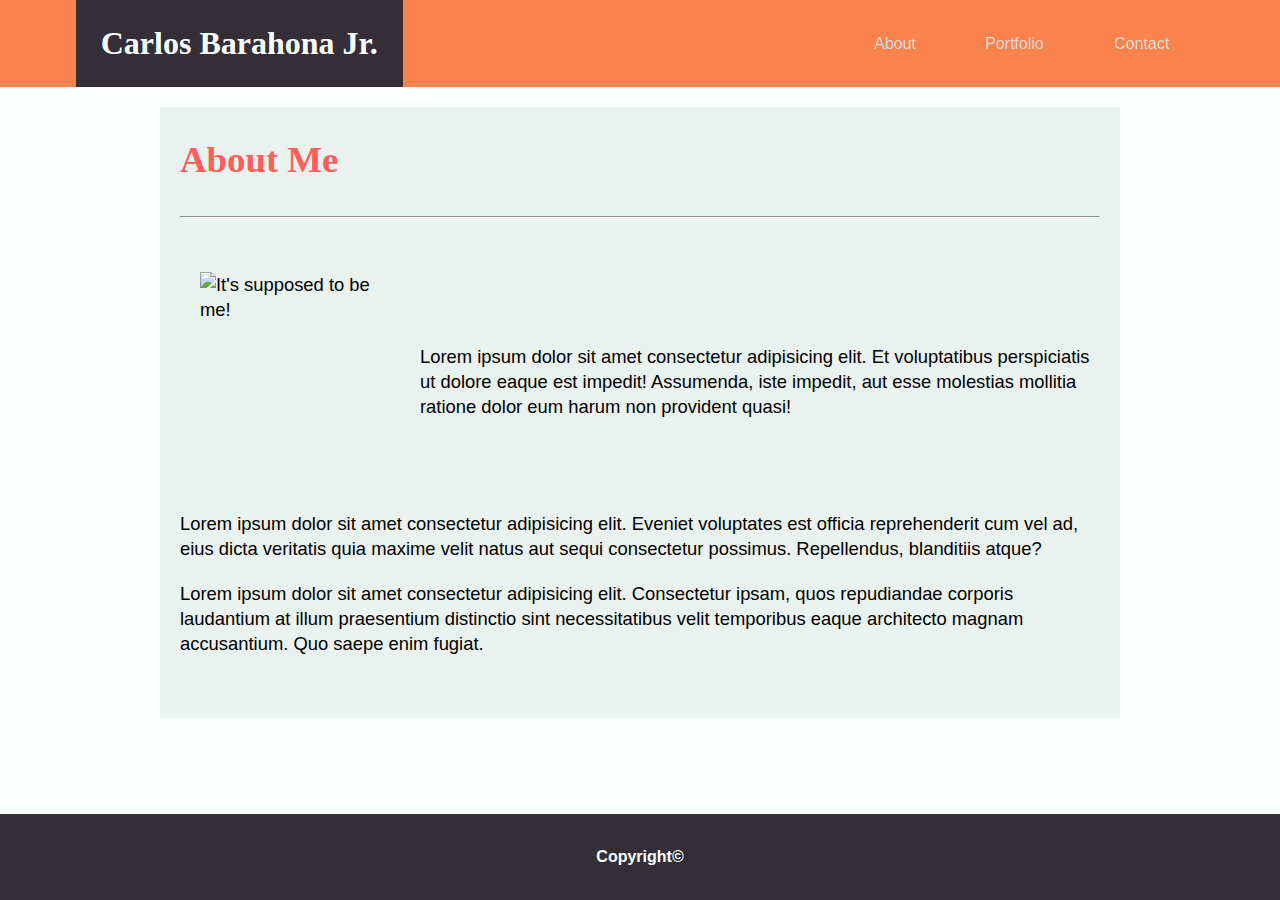
==== index.html @ ac224cca "made changes to index and style" ====
<!DOCTYPE html>
<html>
<head>
    <meta charset="utf-8" />
    <title>Portfolio</title>
    <meta name="viewport" content="width=device-width, initial-scale=1">
    <link rel="stylesheet" type="text/css" href="assets/css/style.css" />
</head>
<body>
    
    <header>
        <h1 id="myName">Carlos Barahona Jr.</h1>

        <ul class="Pages">
            <li class="hvr-grow" id="About"><a href="index.html">About</a></li>
            <li class="hvr-grow" id="Portfolio"><a href="#">Portfolio</a></li>
            <li class="hvr-grow" id="Contact"><a href="#">Contact</a></li>
        </ul>
    </header>

    <div class="clearfix" id="Main">
        <h1 id="aboutMe">About Me</h1>

        <br><hr class="line"><br>

        <img id="Me" src="https://avatars2.githubusercontent.com/u/9100640?s=400&u=144065e2c2c139e46815fb42544b6bd5a61bf71d&v=4" alt="It's supposed to be me!">

        <p id="firstP">Lorem ipsum dolor sit amet consectetur adipisicing elit. Et voluptatibus perspiciatis ut dolore eaque est impedit! Assumenda, iste impedit, aut esse molestias mollitia ratione dolor eum harum non provident quasi!</p>

        <p id="secondP">Lorem ipsum dolor sit amet consectetur adipisicing elit. Eveniet voluptates est officia reprehenderit cum vel ad, eius dicta veritatis quia maxime velit natus aut sequi consectetur possimus. Repellendus, blanditiis atque?</p>
        
        <p id="thirdP">Lorem ipsum dolor sit amet consectetur adipisicing elit. Consectetur ipsam, quos repudiandae corporis laudantium at illum praesentium distinctio sint necessitatibus velit temporibus eaque architecto magnam accusantium. Quo saepe enim fugiat.</p>
    </div>

    <footer>
        <h4>Copyright©</h4>
    </footer>

</body>
</html>
---- assets/css/style.css ----
*, *:before, *:after {
    -moz-box-sizing: border-box;
    -webkit-box-sizing: border-box;
    box-sizing: border-box;
  }

html, body {
    height: 100%;
}

body {
    margin: 0 auto;
    background: #FAFFFD;
    display: flex;
    flex-direction: column;
    font-family: Arial, Helvetica, sans-serif;
}

h1 {
    font-family: Georgia, 'Times New Roman', Times, serif;
}

/* ///////////// */
/*    HEADING    */
/* ///////////// */


header {
    display: flex;
    background-color: #FA824C;
    flex-flow: row wrap;
    align-items: center;
    justify-content: space-evenly;
}

#myName {
    color: #FAFFFD;
    background-color: #342E37;
    margin: 0 25% 0 0;
    padding: 25px;
}

.Pages li {
    list-style: none;
    display: inline;
    float: left;
}

.Pages a {
    display: block;
    padding: 15px;
    margin: 0 20px;
    color: #ddd;
    text-decoration: none;
    text-transform: capitalize;
}

#About {
    order: 1;
}

#Portfolio {
    order: 2;
}

#Contact {
    order: 3;
}



/* ///////////// */
/*     MAIN      */
/* ///////////// */

#Main {
    max-width: 960px;
    margin: 20px auto 7.5%;
    padding: 20px;
    flex: 1 0 auto;
    background: #EAF2EF;
    font-size: 1.15em;
    line-height: 25px;
}

#aboutMe {
    color: #FF5E5B;
    margin: 20px 0 10px;
}

.line {
    border-top: 1px solid #8c8b8b;
	border-bottom: 1px solid #fff;
}

#Me {
    float: left;
    width: 200px;
    height: 200px;
    margin: 20px;
}

#firstP {
    clear: right;
    margin: 10% 0;
}

#secondP, #thirdP {
    clear: both;
    margin-top: 20px;
}

/* ///////////// */
/*     FOOTER    */
/* ///////////// */

footer {
    display: flex;
    background-color: #342E37;
    color: #FAFFFD;
    align-items: center;
    padding: 1%;
    justify-content: center;
    flex-shrink: 0;
}

.clearfix:after { 
    content: "."; 
    visibility: hidden; 
    display: block; 
    height: 0; 
    clear: both;
 }

 .hvr-grow {
    display: inline-block;
    vertical-align: middle;
    -webkit-transform: perspective(1px) translateZ(0);
    transform: perspective(1px) translateZ(0);
    box-shadow: 0 0 1px rgba(0, 0, 0, 0);
    -webkit-transition-duration: 0.5s;
    transition-duration: 0.5s;
    -webkit-transition-property: transform;
    transition-property: transform;
  }
  .hvr-grow:hover, .hvr-grow:focus, .hvr-grow:active {
    -webkit-transform: scale(1.1);
    transform: scale(1.1);
  }
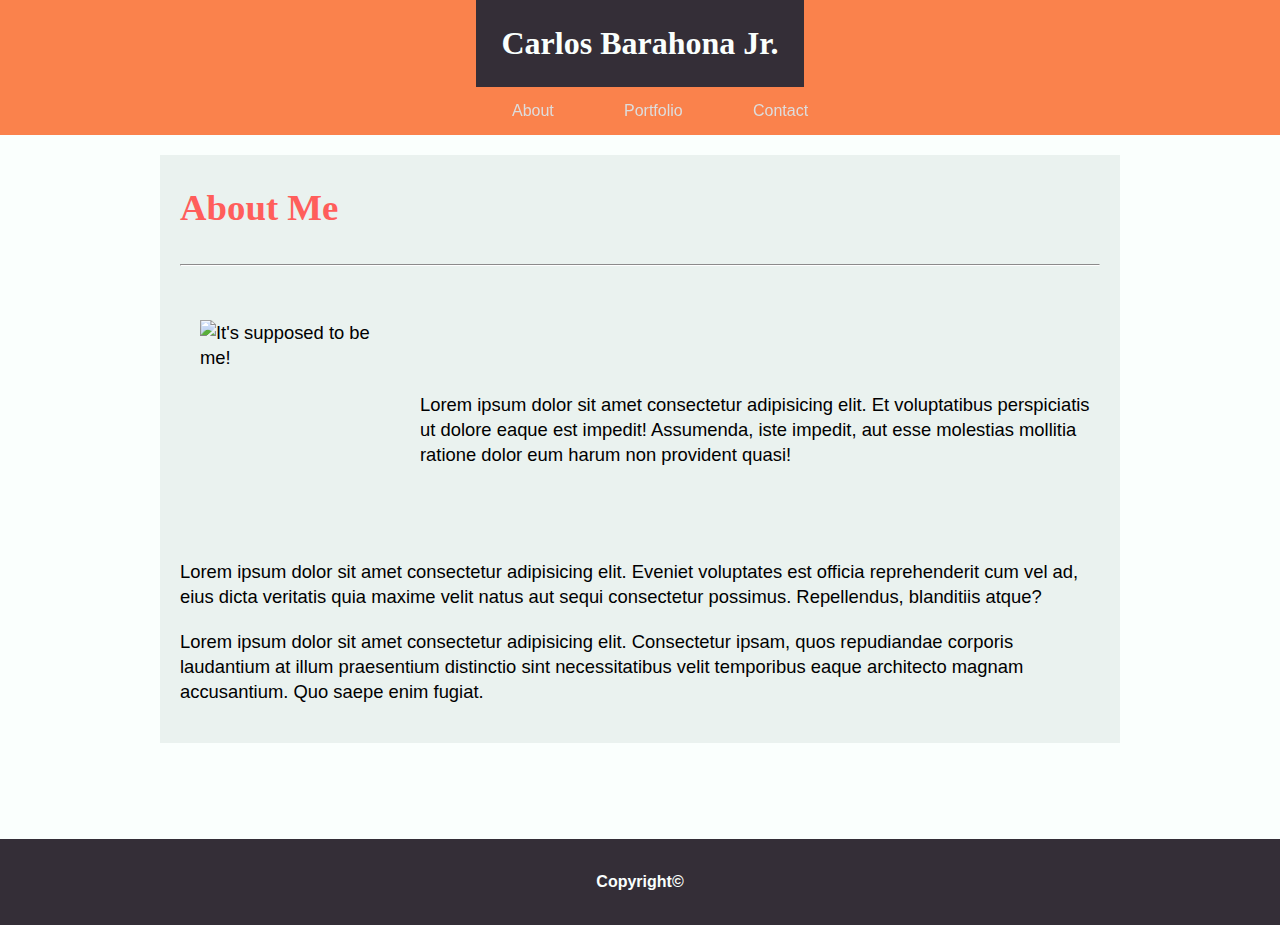
==== commit 25f4f6e0: "made changes to index.html and completed contact.html" ====
--- a/index.html
+++ b/index.html
@@ -3,7 +3,6 @@
 <head>
     <meta charset="utf-8" />
     <title>Portfolio</title>
-    <meta name="viewport" content="width=device-width, initial-scale=1">
     <link rel="stylesheet" type="text/css" href="assets/css/style.css" />
 </head>
 <body>
@@ -13,8 +12,8 @@
 
         <ul class="Pages">
             <li class="hvr-grow" id="About"><a href="index.html">About</a></li>
-            <li class="hvr-grow" id="Portfolio"><a href="#">Portfolio</a></li>
-            <li class="hvr-grow" id="Contact"><a href="#">Contact</a></li>
+            <li class="hvr-grow" id="Portfolio"><a href="portfolio.html">Portfolio</a></li>
+            <li class="hvr-grow" id="Contact"><a href="contact.html">Contact</a></li>
         </ul>
     </header>
 
--- a/assets/css/style.css
+++ b/assets/css/style.css
@@ -30,19 +30,23 @@
     background-color: #FA824C;
     flex-flow: row wrap;
     align-items: center;
-    justify-content: space-evenly;
+    justify-content: space-around;
 }
 
 #myName {
     color: #FAFFFD;
     background-color: #342E37;
-    margin: 0 25% 0 0;
+    margin: 0 16%;
     padding: 25px;
+}
+
+.Pages {
+    margin: 0 10%;    
 }
 
 .Pages li {
     list-style: none;
-    display: inline;
+    display: inline-block;
     float: left;
 }
 
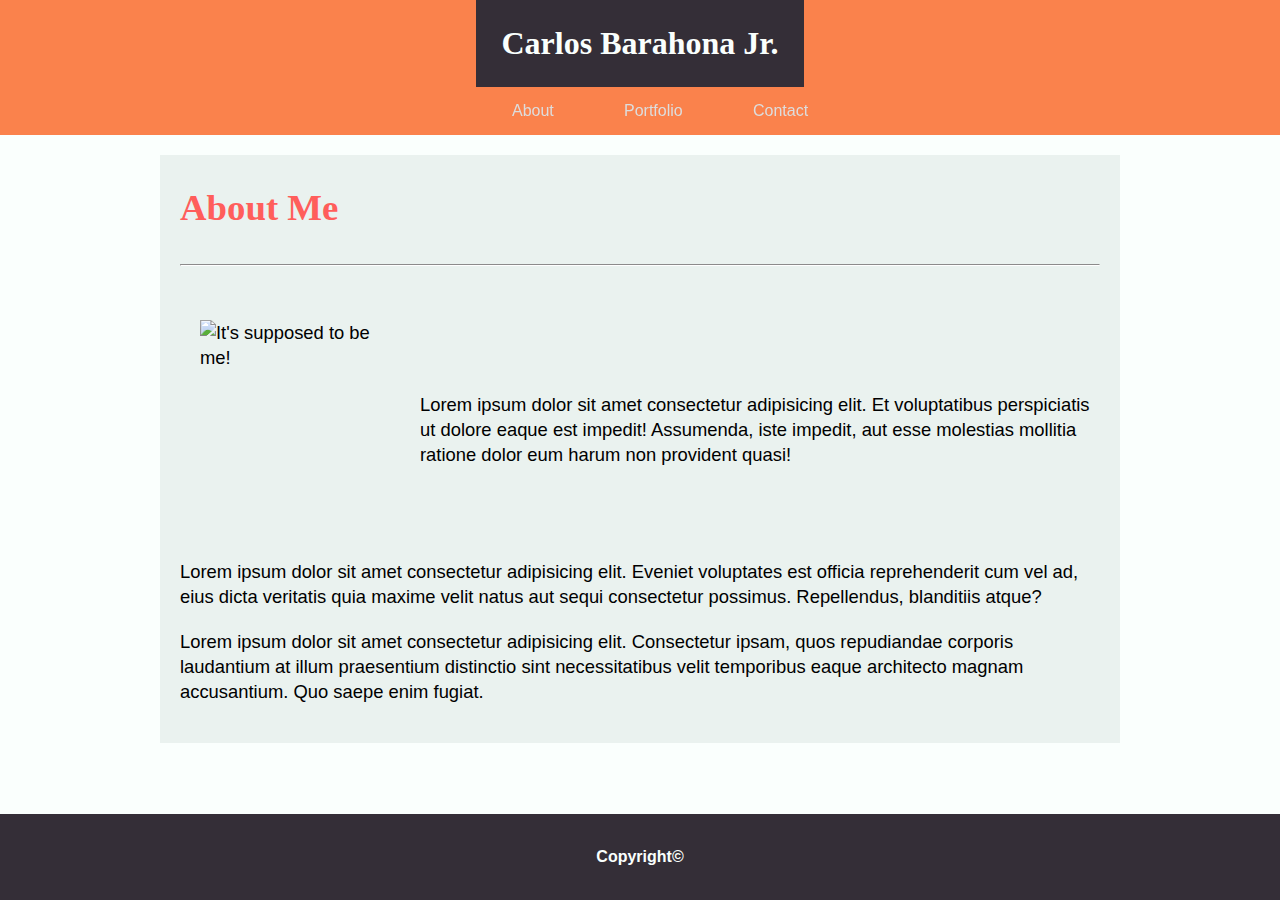
==== commit cd512893: "completed, adjusted, and fixed code" ====
--- a/index.html
+++ b/index.html
@@ -3,6 +3,7 @@
 <head>
     <meta charset="utf-8" />
     <title>Portfolio</title>
+    <meta name="viewport" content="width=device-width, initial-scale=1">
     <link rel="stylesheet" type="text/css" href="assets/css/style.css" />
 </head>
 <body>
@@ -18,18 +19,20 @@
     </header>
 
     <div class="clearfix" id="Main">
-        <h1 id="aboutMe">About Me</h1>
+        <div class="container">
+                <h1 id="aboutMe">About Me</h1>
 
-        <br><hr class="line"><br>
-
-        <img id="Me" src="https://avatars2.githubusercontent.com/u/9100640?s=400&u=144065e2c2c139e46815fb42544b6bd5a61bf71d&v=4" alt="It's supposed to be me!">
-
-        <p id="firstP">Lorem ipsum dolor sit amet consectetur adipisicing elit. Et voluptatibus perspiciatis ut dolore eaque est impedit! Assumenda, iste impedit, aut esse molestias mollitia ratione dolor eum harum non provident quasi!</p>
-
-        <p id="secondP">Lorem ipsum dolor sit amet consectetur adipisicing elit. Eveniet voluptates est officia reprehenderit cum vel ad, eius dicta veritatis quia maxime velit natus aut sequi consectetur possimus. Repellendus, blanditiis atque?</p>
+                <br><hr class="line"><br>
         
-        <p id="thirdP">Lorem ipsum dolor sit amet consectetur adipisicing elit. Consectetur ipsam, quos repudiandae corporis laudantium at illum praesentium distinctio sint necessitatibus velit temporibus eaque architecto magnam accusantium. Quo saepe enim fugiat.</p>
-    </div>
+                <img id="Me" src="https://avatars2.githubusercontent.com/u/9100640?s=400&u=144065e2c2c139e46815fb42544b6bd5a61bf71d&v=4" alt="It's supposed to be me!">
+        
+                <p id="firstP">Lorem ipsum dolor sit amet consectetur adipisicing elit. Et voluptatibus perspiciatis ut dolore eaque est impedit! Assumenda, iste impedit, aut esse molestias mollitia ratione dolor eum harum non provident quasi!</p>
+        
+                <p id="secondP">Lorem ipsum dolor sit amet consectetur adipisicing elit. Eveniet voluptates est officia reprehenderit cum vel ad, eius dicta veritatis quia maxime velit natus aut sequi consectetur possimus. Repellendus, blanditiis atque?</p>
+                
+                <p id="thirdP">Lorem ipsum dolor sit amet consectetur adipisicing elit. Consectetur ipsam, quos repudiandae corporis laudantium at illum praesentium distinctio sint necessitatibus velit temporibus eaque architecto magnam accusantium. Quo saepe enim fugiat.</p>        
+        </div>
+ </div>
 
     <footer>
         <h4>Copyright©</h4>
--- a/assets/css/style.css
+++ b/assets/css/style.css
@@ -5,7 +5,7 @@
   }
 
 html, body {
-    height: 100%;
+    min-height: 100vh;
 }
 
 body {
@@ -78,10 +78,13 @@
 /* ///////////// */
 
 #Main {
+    flex: 1 0 auto;
+}
+
+.container {
     max-width: 960px;
-    margin: 20px auto 7.5%;
+    margin: 20px auto;
     padding: 20px;
-    flex: 1 0 auto;
     background: #EAF2EF;
     font-size: 1.15em;
     line-height: 25px;
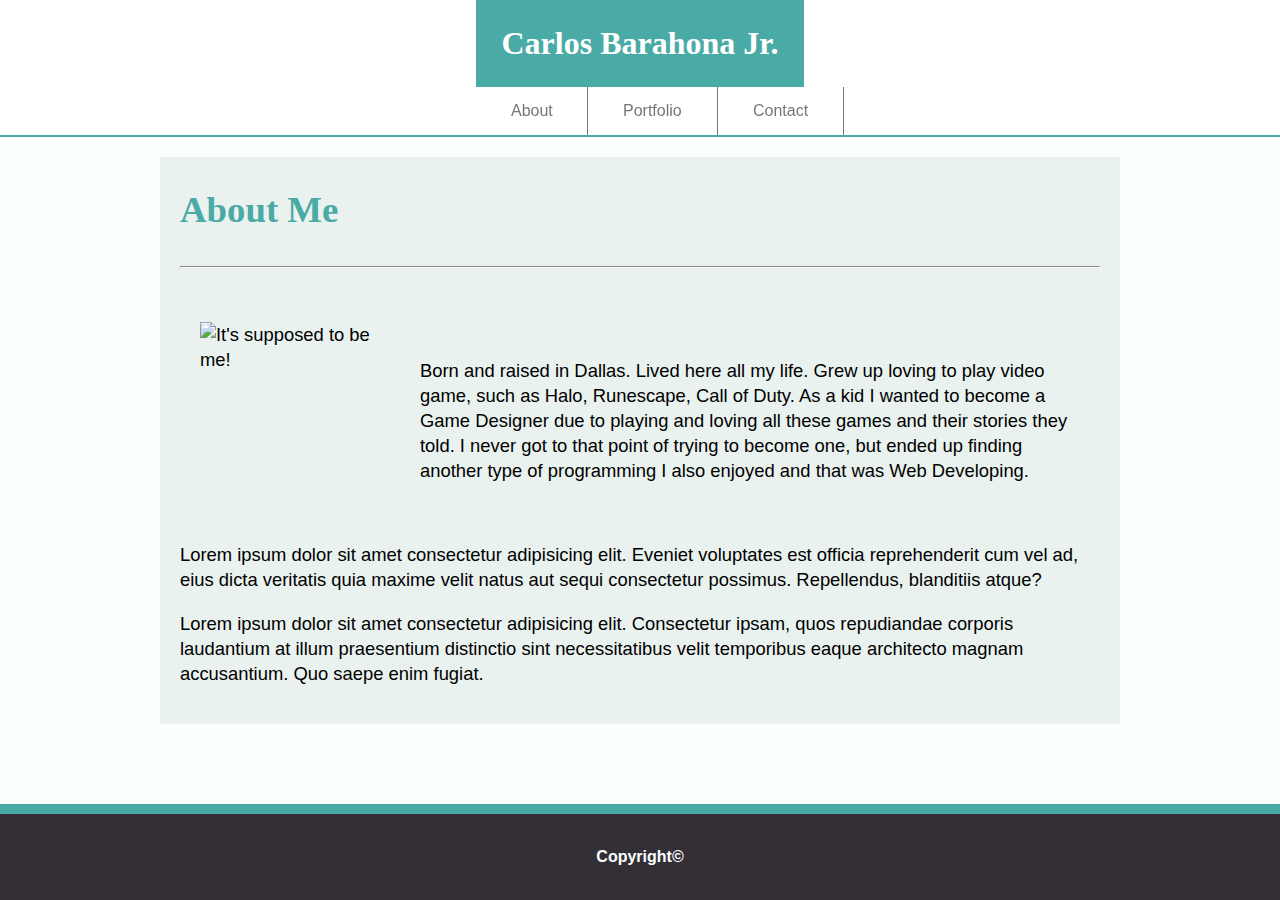
==== commit 6d611754: "Made some final adjustments" ====
--- a/index.html
+++ b/index.html
@@ -12,10 +12,10 @@
         <h1 id="myName">Carlos Barahona Jr.</h1>
 
         <ul class="Pages">
-            <li class="hvr-grow" id="About"><a href="index.html">About</a></li>
-            <li class="hvr-grow" id="Portfolio"><a href="portfolio.html">Portfolio</a></li>
-            <li class="hvr-grow" id="Contact"><a href="contact.html">Contact</a></li>
-        </ul>
+                <li id="About"><a class="hvr-grow" href="index.html">About</a></li>
+                <li id="Portfolio"><a class="hvr-grow" href="portfolio.html">Portfolio</a></li>
+                <li id="Contact"><a class="hvr-grow"  href="contact.html">Contact</a></li>
+            </ul>
     </header>
 
     <div class="clearfix" id="Main">
@@ -26,7 +26,7 @@
         
                 <img id="Me" src="https://avatars2.githubusercontent.com/u/9100640?s=400&u=144065e2c2c139e46815fb42544b6bd5a61bf71d&v=4" alt="It's supposed to be me!">
         
-                <p id="firstP">Lorem ipsum dolor sit amet consectetur adipisicing elit. Et voluptatibus perspiciatis ut dolore eaque est impedit! Assumenda, iste impedit, aut esse molestias mollitia ratione dolor eum harum non provident quasi!</p>
+                <p id="firstP">Born and raised in Dallas. Lived here all my life. Grew up loving to play video game, such as Halo, Runescape, Call of Duty. As a kid I wanted to become a Game Designer due to playing and loving all these games and their stories they told. I never got to that point of trying to become one, but ended up finding another type of programming I also enjoyed and that was Web Developing.</p>
         
                 <p id="secondP">Lorem ipsum dolor sit amet consectetur adipisicing elit. Eveniet voluptates est officia reprehenderit cum vel ad, eius dicta veritatis quia maxime velit natus aut sequi consectetur possimus. Repellendus, blanditiis atque?</p>
                 
--- a/assets/css/style.css
+++ b/assets/css/style.css
@@ -14,6 +14,7 @@
     display: flex;
     flex-direction: column;
     font-family: Arial, Helvetica, sans-serif;
+    background-image: url(../images/background.png);
 }
 
 h1 {
@@ -27,15 +28,18 @@
 
 header {
     display: flex;
-    background-color: #FA824C;
+    background-color: #fff;
+    color: #777;
     flex-flow: row wrap;
     align-items: center;
     justify-content: space-around;
+    border-bottom: 2px solid #4aaaa5;
+
 }
 
 #myName {
-    color: #FAFFFD;
-    background-color: #342E37;
+    color: #fff;
+    background-color: #4aaaa5;
     margin: 0 16%;
     padding: 25px;
 }
@@ -47,6 +51,7 @@
 .Pages li {
     list-style: none;
     display: inline-block;
+    border-right: 1px solid;
     float: left;
 }
 
@@ -54,7 +59,7 @@
     display: block;
     padding: 15px;
     margin: 0 20px;
-    color: #ddd;
+    color: #777;
     text-decoration: none;
     text-transform: capitalize;
 }
@@ -91,7 +96,7 @@
 }
 
 #aboutMe {
-    color: #FF5E5B;
+    color: #4aaaa5;
     margin: 20px 0 10px;
 }
 
@@ -109,12 +114,12 @@
 
 #firstP {
     clear: right;
-    margin: 10% 0;
+    margin: 6% 2% 0;
 }
 
 #secondP, #thirdP {
     clear: both;
-    margin-top: 20px;
+    margin-top: 0px;
 }
 
 /* ///////////// */
@@ -129,7 +134,14 @@
     padding: 1%;
     justify-content: center;
     flex-shrink: 0;
+    border-top: 10px solid #4aaaa5;
 }
+
+
+
+/* ///////////// */
+/*     OTHER     */
+/* ///////////// */
 
 .clearfix:after { 
     content: "."; 
@@ -151,6 +163,10 @@
     transition-property: transform;
   }
   .hvr-grow:hover, .hvr-grow:focus, .hvr-grow:active {
-    -webkit-transform: scale(1.1);
-    transform: scale(1.1);
-  }+    -webkit-transform: scale(1.3);
+    transform: scale(1.3);
+  }
+
+  ::-webkit-scrollbar { 
+    display: none; 
+}